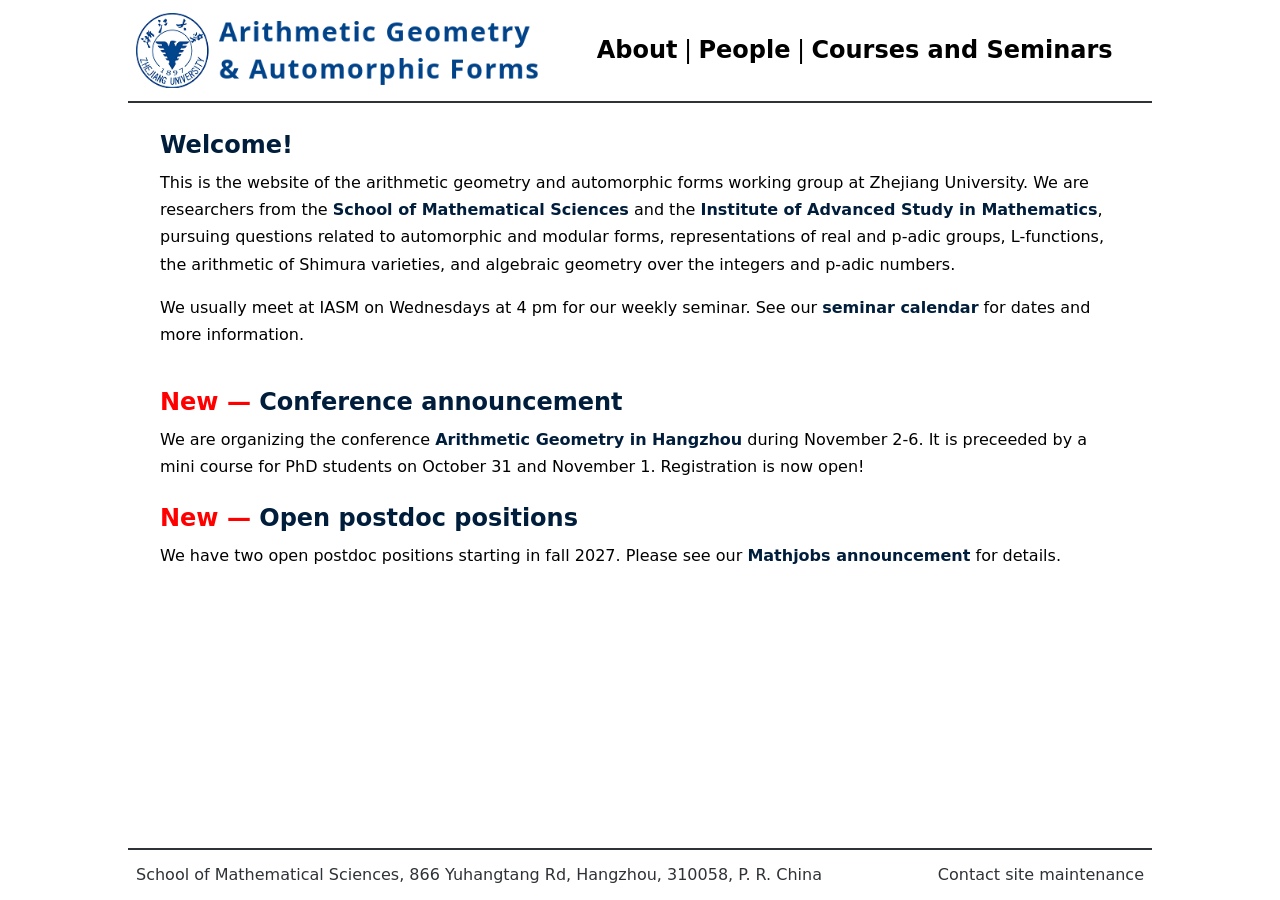
==== index.html @ 980a46d9 "Initial commit" ====
<!DOCTYPE html>
<html lang="en">
<head>
  <meta charset="utf-8">
  <title>About | Arithmetic Geometry and Automorphic Forms at ZJU</title>
  <link rel="stylesheet" href="style.css"/>
</head>
<body>
<header class="site-header">
  <div class="header-inner">
    <img src="logo_agaf.png" alt="Logo of Zhejiang Univeristy" class="header-logo">
    <div class="header-div">
    <nav class="header-nav">
      <a href="index.html">About</a>
      <span class="sep">|</span>
      <a href="people.html">People</a>
      <span class="sep">|</span>
      <a href="courses.html">Courses and Seminars</a>
    </nav>
  </div>
  </div>
</header>

<main>
<div class="div-welcome">
  <div class="div-welcome-text">
    <h2>Welcome!</h2>
    <p>This is the website of the arithmetic geometry and automorphic forms working group at Zhejiang University. We are researchers from the <a href="http://www.math.zju.edu.cn/mathen/main.psp">School of Mathematical Sciences</a> and the <a href="http://www.iasm.zju.edu.cn/iasm/main.htm">Institute of Advanced Study in Mathematics</a>, pursuing questions related to automorphic and modular forms, representations of real and p-adic groups, L-functions, the arithmetic of Shimura varieties, and algebraic geometry over the integers and p-adic numbers.</p>
    <p>We usually meet at IASM on Wednesdays at 4 pm for our weekly seminar. See our <a href="https://zuma-talks.github.io/nt/index.html">seminar calendar</a> for dates and more information.</p>
  </div>
</div>

<div style="margin: 1.5rem 0 0 0;">
  <h2><span style="color:red;">New &mdash; </span> Conference announcement</h2>
  <p>We are organizing the conference <a href="">Arithmetic Geometry in Hangzhou</a> during November 2-6. It is preceeded by a mini course for PhD students on October 31 and November 1. Registration is now open!</p>
</div>

<div style="margin: 1.5rem 0 0 0;">
  <h2><span style="color:red;">New &mdash; </span>Open postdoc positions</h2>
  <p>We have two open postdoc positions starting in fall 2027. Please see our <a href="https://www.mathjobs.org/jobs/1971">Mathjobs announcement</a> for details.</p>
</div>

</main>

<footer class="site-footer">
  <div class="footer-inner">
    <address class="footer-address">
      School of Mathematical Sciences, 866 Yuhangtang Rd, Hangzhou, 310058, P. R. China<br>
    </address>
    <address class="footer-address">
      <a class="footer-a" href="mailto:mihatsch@zju.edu.cn">Contact site maintenance</a>
    </address>
  </div>
</footer>
</body>
</html>
---- style.css ----
:root {
    --blue-accent: #001e3b;
    --zju-blue: #014389;
    --anthracite: #2f3337;
}

body {
    max-width: 1024px;
    margin: 0 auto;
    padding: 0;
    background-color: white;
    font-family: system-ui, -apple-system, sans-serif;
    color: black;
    display: flex;
    flex-direction: column;
    min-height: 100vh;
}

/*************************** Header ***************************/

.site-header {
    margin: 0;
    border-bottom: 2px solid var(--anthracite);
}

.header-inner {
    padding: 0.8rem 0.5rem;
    display: flex;
    align-items: center;
    gap: 2.5rem;
    box-sizing: border-box;
    justify-content: space-between;
}

.header-logo {
    max-height: 75px;
    width: auto;
    display: block;
}

.header-div {
    flex: 1;
}

.header-h1 {
    color: var(--zju-blue);
    font-size: 1.7rem;
    margin: 0 0 0.67em 0;
}

.header-nav {
    display: flex;
    align-items: baseline;
    font-size: 1.5rem;
}

.header-nav a {
    color: black;
    font-weight: bold;
    text-decoration: none;
}

.header-nav a:hover {
    text-decoration: underline;
}

.header-nav .sep {
    color: black;
    margin: 0 0.4rem;
}

/*************************** Main ***************************/

main {
    flex: 1;
    width: 100%;
    max-width: 960px;
    margin: 0 auto;
    padding: 1.5rem 0 0 0;
    box-sizing: border-box;
}

main h2 {
    color: var(--blue-accent);
    font-size: 1.5rem;
    margin: 0.5rem 0 0.6rem 0;
}

main h3 {
    color: var(--green-accent);
    font-size: 1.2rem;
    margin-top: 1.5rem;
    margin-bottom: 0.4rem;
}

main p {
    margin-top: 0.4rem;
    line-height: 1.7;
}

main a {
    color: var(--blue-accent);
    font-weight: bold;
    text-decoration: none;
}

main a:hover {
    color: var(--zju-blue);
    text-decoration: underline;
}

.div-welcome {
    display: flex;
    align-items: top;
    gap: 16px;
    margin-bottom: 1.5rem;
}

.div-welcome h2 {
    margin: 0.3rem 0 0.6rem 0;
}

.div-welcome img {
    max-width: 350px;
    height: auto;
}

/*************************** Footer ***************************/

.site-footer {
    margin-top: auto;
    border-top: 2px solid var(--anthracite);
}

.footer-inner {
    justify-content: space-between;
    padding: 0.8rem 0.5rem;
    display: flex;
    align-items: center;
    gap: 1rem;
    box-sizing: border-box;
}

.footer-address {
    color: var(--anthracite);
    font-style: normal;
    line-height: 1.5;
}

footer a {
    color: var(--anthracite);
    font-style: normal;
    line-height: 1.5;
    text-decoration: none;
}

footer a:hover {
    color: var(--zju-blue);
    text-decoration: underline;
}

.footer-image {
    width: 100%;
    height: 350px;
    margin-top: auto;
    border-top: 4px solid var(--green-accent);
}

.footer-image img {
    width: 100%;
    height: 100%;
    object-fit: cover;
    display: block;
}
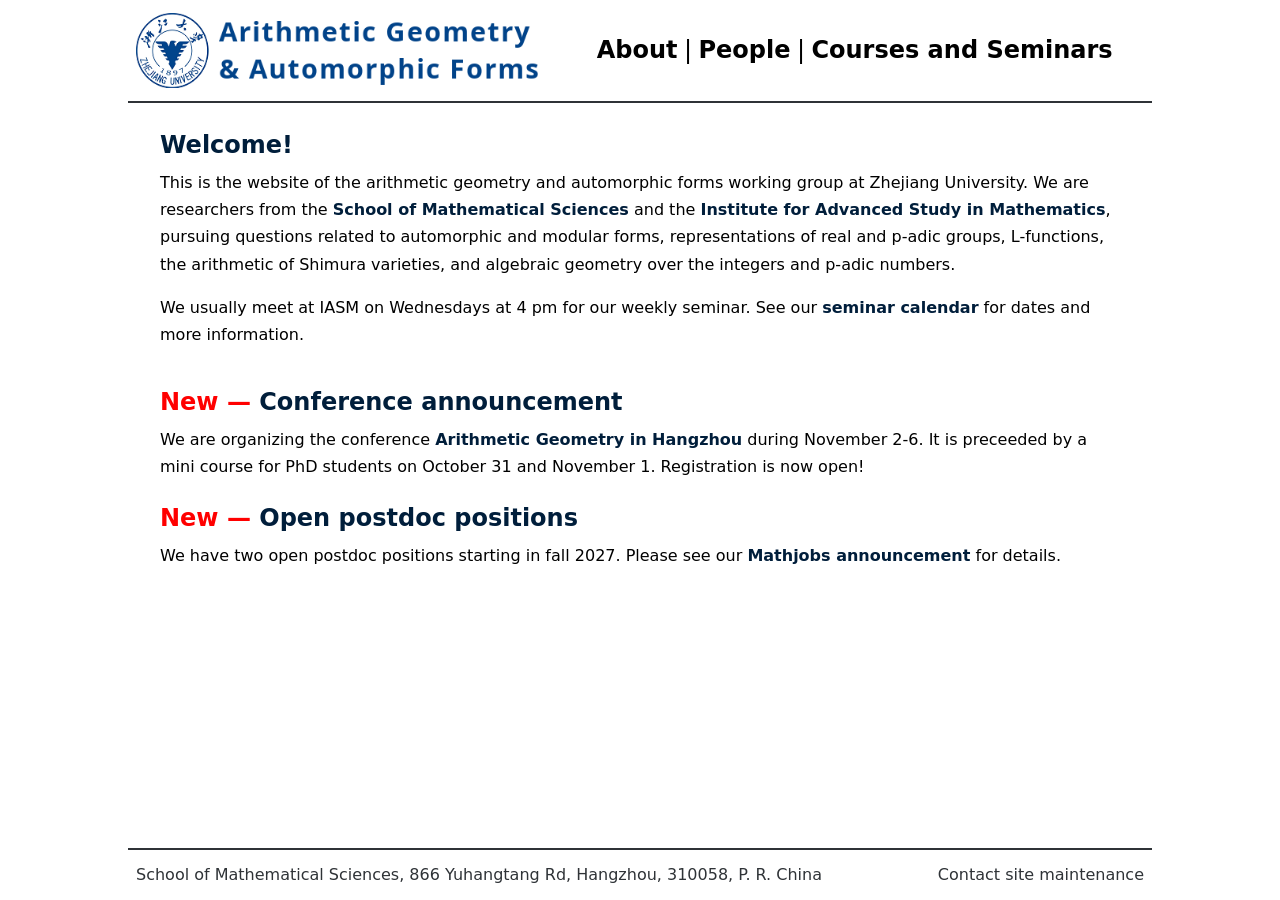
==== commit a020640c: "update" ====
--- a/index.html
+++ b/index.html
@@ -25,7 +25,7 @@
 <div class="div-welcome">
   <div class="div-welcome-text">
     <h2>Welcome!</h2>
-    <p>This is the website of the arithmetic geometry and automorphic forms working group at Zhejiang University. We are researchers from the <a href="http://www.math.zju.edu.cn/mathen/main.psp">School of Mathematical Sciences</a> and the <a href="http://www.iasm.zju.edu.cn/iasm/main.htm">Institute of Advanced Study in Mathematics</a>, pursuing questions related to automorphic and modular forms, representations of real and p-adic groups, L-functions, the arithmetic of Shimura varieties, and algebraic geometry over the integers and p-adic numbers.</p>
+    <p>This is the website of the arithmetic geometry and automorphic forms working group at Zhejiang University. We are researchers from the <a href="http://www.math.zju.edu.cn/mathen/main.psp">School of Mathematical Sciences</a> and the <a href="http://www.iasm.zju.edu.cn/iasm/main.htm">Institute for Advanced Study in Mathematics</a>, pursuing questions related to automorphic and modular forms, representations of real and p-adic groups, L-functions, the arithmetic of Shimura varieties, and algebraic geometry over the integers and p-adic numbers.</p>
     <p>We usually meet at IASM on Wednesdays at 4 pm for our weekly seminar. See our <a href="https://zuma-talks.github.io/nt/index.html">seminar calendar</a> for dates and more information.</p>
   </div>
 </div>
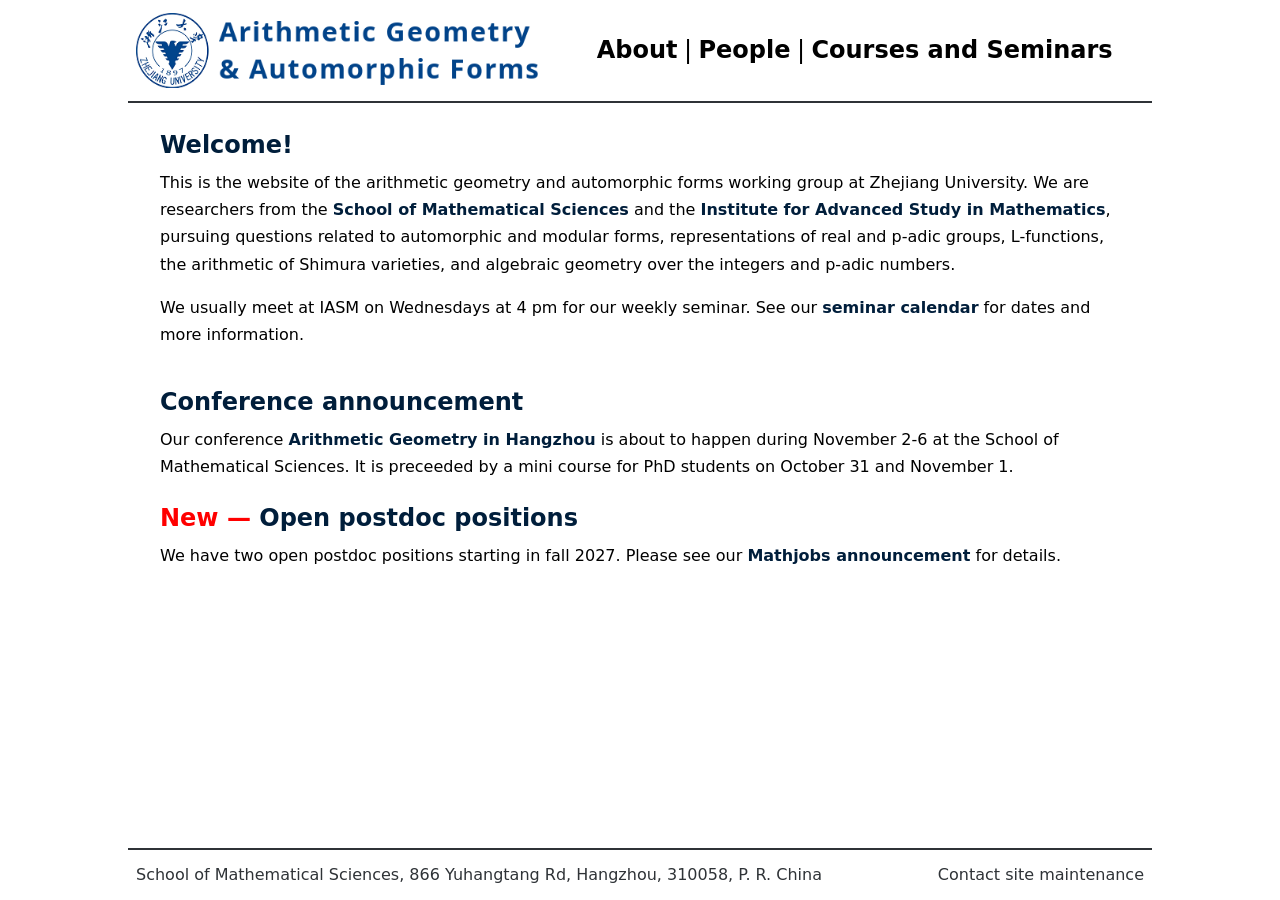
==== commit 470bc0d4: "update" ====
--- a/index.html
+++ b/index.html
@@ -2,7 +2,7 @@
 <html lang="en">
 <head>
   <meta charset="utf-8">
-  <title>About | Arithmetic Geometry and Automorphic Forms at ZJU</title>
+  <title>About | Arithmetic Geometry and Automorphic Forms working group at ZJU</title>
   <link rel="stylesheet" href="style.css"/>
 </head>
 <body>
@@ -15,7 +15,7 @@
       <span class="sep">|</span>
       <a href="people.html">People</a>
       <span class="sep">|</span>
-      <a href="courses.html">Courses and Seminars</a>
+      <a href="courses_seminars.html">Courses and Seminars</a>
     </nav>
   </div>
   </div>
@@ -31,8 +31,8 @@
 </div>
 
 <div style="margin: 1.5rem 0 0 0;">
-  <h2><span style="color:red;">New &mdash; </span> Conference announcement</h2>
-  <p>We are organizing the conference <a href="">Arithmetic Geometry in Hangzhou</a> during November 2-6. It is preceeded by a mini course for PhD students on October 31 and November 1. Registration is now open!</p>
+  <h2>Conference announcement</h2>
+  <p>Our conference <a href="events/AGHZ.html">Arithmetic Geometry in Hangzhou</a> is about to happen during November 2-6 at the School of Mathematical Sciences. It is preceeded by a mini course for PhD students on October 31 and November 1.</p>
 </div>
 
 <div style="margin: 1.5rem 0 0 0;">
--- a/style.css
+++ b/style.css
@@ -2,6 +2,7 @@
     --blue-accent: #001e3b;
     --zju-blue: #014389;
     --anthracite: #2f3337;
+    --anthracite-lite: #6D7073;
 }
 
 body {
@@ -87,10 +88,9 @@
 }
 
 main h3 {
-    color: var(--green-accent);
+    color: var(--blue-accent);
     font-size: 1.2rem;
-    margin-top: 1.5rem;
-    margin-bottom: 0.4rem;
+    margin: 0 0 0.4rem 0;
 }
 
 main p {
@@ -128,7 +128,7 @@
 /*************************** Footer ***************************/
 
 .site-footer {
-    margin-top: auto;
+    margin: 2rem 0 0 0;
     border-top: 2px solid var(--anthracite);
 }
 
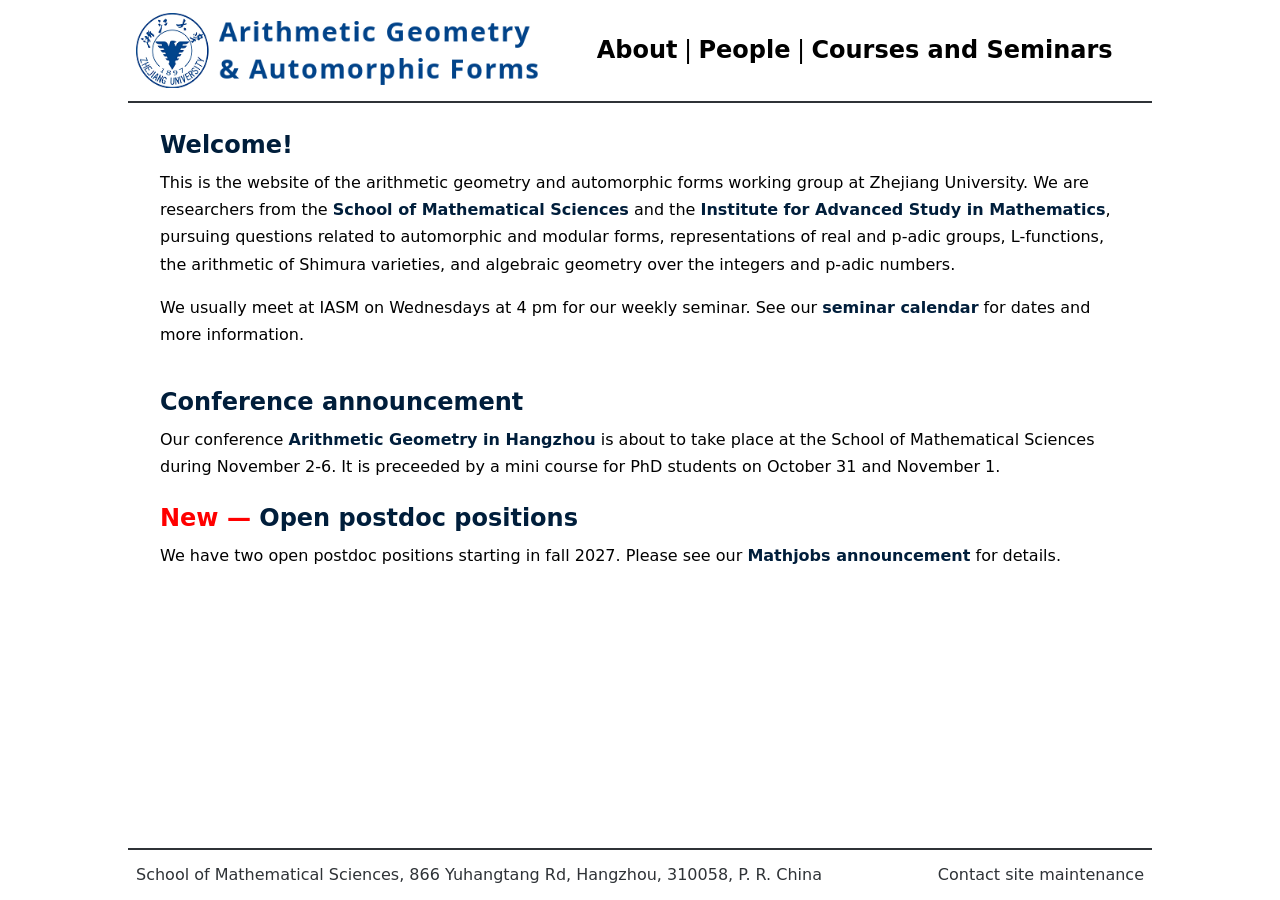
==== commit ca1ac2a5: "update" ====
--- a/index.html
+++ b/index.html
@@ -32,7 +32,7 @@
 
 <div style="margin: 1.5rem 0 0 0;">
   <h2>Conference announcement</h2>
-  <p>Our conference <a href="events/AGHZ.html">Arithmetic Geometry in Hangzhou</a> is about to happen during November 2-6 at the School of Mathematical Sciences. It is preceeded by a mini course for PhD students on October 31 and November 1.</p>
+  <p>Our conference <a href="events/AGHZ.html">Arithmetic Geometry in Hangzhou</a> is about to take place at the School of Mathematical Sciences during November 2-6. It is preceeded by a mini course for PhD students on October 31 and November 1.</p>
 </div>
 
 <div style="margin: 1.5rem 0 0 0;">
